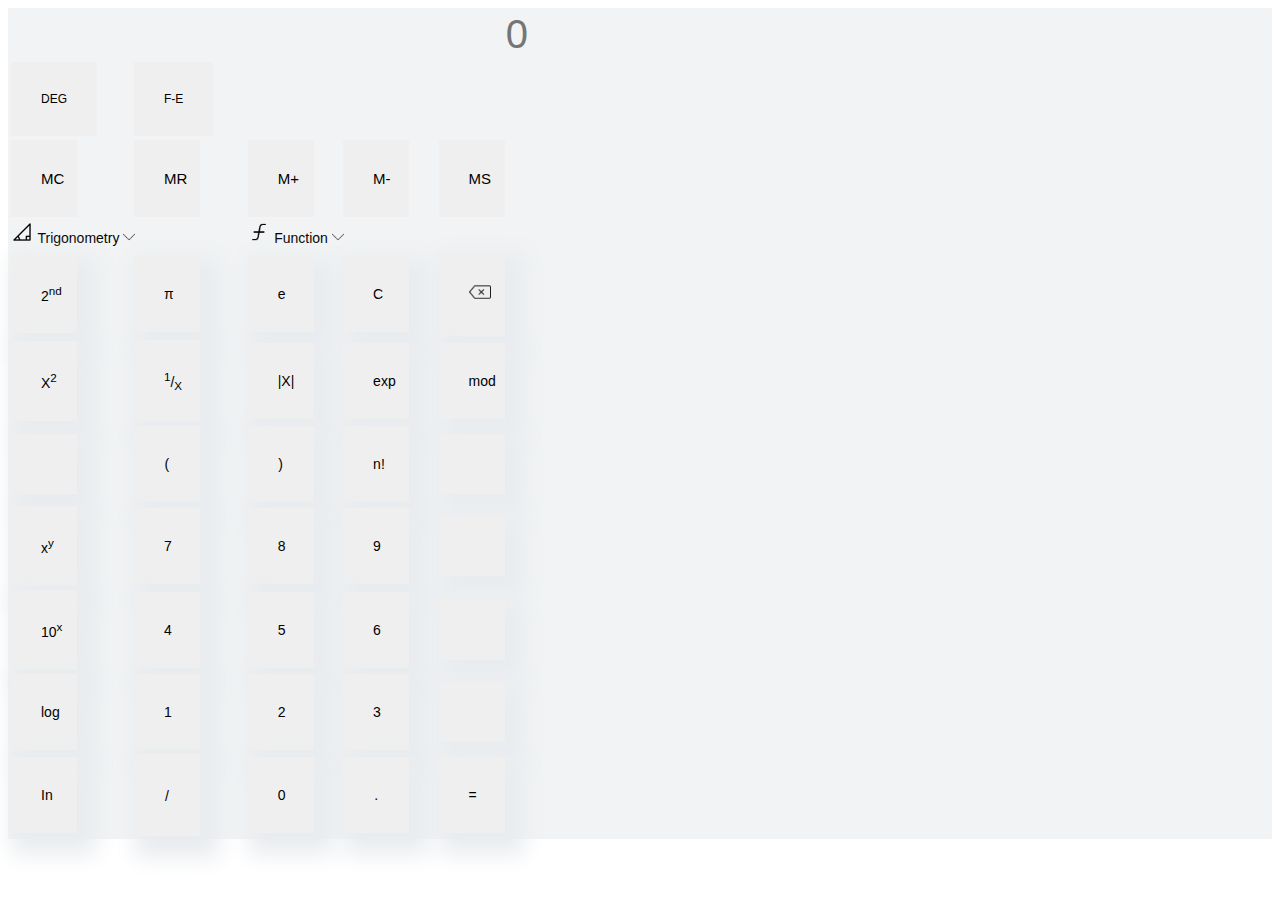
==== index.html @ 89443f89 "Create a web-based scientific calculator" ====
<!DOCTYPE html>
<html>
<head>
	<meta charset="utf-8">
	<meta name="viewport" content="width=device-width, initial-scale=1">
	<link href="https://cdn.jsdelivr.net/npm/bootstrap@5.3.0-alpha1/dist/css/bootstrap.min.css" rel="stylesheet" integrity="sha384-GLhlTQ8iRABdZLl6O3oVMWSktQOp6b7In1Zl3/Jr59b6EGGoI1aFkw7cmDA6j6gD" crossorigin="anonymous">

	<!-- Embed Scientific Calculator LCD Font Family -->
	<link href="https://fonts.cdnfonts.com/css/scientific-calculator-lcd" rel="stylesheet">
	<!-- added the external stylesheets -->
	<link rel="stylesheet" type="text/css" href="css/style.css">
	<!-- font awesome -->
	<link rel="stylesheet" href="https://cdnjs.cloudflare.com/ajax/libs/font-awesome/6.2.1/css/all.min.css" integrity="sha512-MV7K8+y+gLIBoVD59lQIYicR65iaqukzvf/nwasF0nqhPay5w/9lJmVM2hMDcnK1OnMGCdVK+iQrJ7lzPJQd1w==" crossorigin="anonymous" referrerpolicy="no-referrer" />

	<title>Scientific Calculator</title>
</head>
<body>
	<div class="container m-5">
		<div class="row d-flex justify-content-center">
			<div class="col-md-4 content">
				<table class="table calculator fw-bold">
					<thead class="table-heading">
						<tr class="sc-col-1" >
							<td colspan=5>
								<div class="output form-group">
									<input type="text" name="" class="ans form-control  input-text fw-bold" readonly placeholder="0" />
								</div>
							</td>
						</tr>
					</thead>
					<tbody class=" actions">
						<tr class="sc-col-2 d-flex">
							<td class="deg p-2 mr-4">
								<button class="btn  btn-op fw-bold" data-value="deg">DEG</button>
							</td>
							<td class="fe p-2 mr-4">
								<button class="btn btn-op fw-bold" data-value="fe">F-E</button>
							</td>
						</tr>
						<tr class="sc-col-3 d-flex">
							<td class="mc p-2 mr-4">
								<button class="btn sc-col-3-btn btn-op fw-bold opacity-25" data-value="mc">MC</button>
							</td>
							<td class="mr p-2 mr-4">
								<button class="btn sc-col-3-btn btn-op fw-bold opacity-25" data-value="mr">MR</button>
							</td>

							<!-- add the current value in memory | M+ -->
							<td class="mplus p-2 mr-4">
								<button class="btn sc-col-3-btn btn-op fw-bold" data-value="m+">
									M+
								</button>
							</td>

							<!-- sub the current value from memory | M- -->
							<td class="mminus p-2 mr-4">
								<button class="btn sc-col-3-btn btn-op fw-bold" data-value="m-">
									M-
								</button>
							</td>

							<!-- gives the final output from stored memory | MS(Memory Stored)-->
							<td class="ms p-2 mr-4">
								<button class="btn sc-col-3-btn btn-op fw-bold" data-value="ms">
									MS
								</button>
							</td>
						</tr>
						<tr class="sc-col-4 d-flex">
							<td class="trig" colspan=2>
								<img class="trig-icon" src="img/icons8-trigonometry-22.png" alt="trig-icon">
								<span>
									Trigonometry
									<img class="down-arrow-icon" src="img/down-arrow.png" alt="down-arrow" />
								</span>
							</td>
							<td class="func" colspan="3">
								<img class="function-icon" src="img/function.png" atl="function">
								<span class="">
									Function 
									<img class="down-arrow-icon" src="img/down-arrow.png" alt="down-arrow" />
								</span>
							</td>
						</tr>
						<tr class="sc-col-4 d-flex">
							<td class="second p-2 mr-4">
								<button class="btn sc-col-4-btn btn-op fw-bold" data-value="second">
									2<sup>nd</sup>
								</button>
							</td>

							<!-- pi operation -->
							<td class="pi p-2 mr-4">
								<button class="btn sc-col-4-btn btn-op fw-bold" data-value="π">
									π
								</button>
							</td>

							<td class="e p-2 mr-4">
								<button class="btn sc-col-4-btn btn-op fw-bold" data-value="e">e</button>
							</td>

							<!-- clear all the input value -->
							<td class="clear p-2 mr-4">
								<button class="btn sc-col-4-btn btn-op fw-bold" data-value="clear">C</button>
							</td>

							<!-- remove the one number at a time -->
							<td class="ms p-2 mr-4">
								<button class="btn sc-col-4-btn btn-op fw-bold" data-value="delete">
									<img  class="delete-icon" src="img/icons8-clear-symbol-50.png" src="delete-icon">
								</button>	
							</td>
						</tr>

						<tr class="sc-col-5 d-flex">
							<td class="second p-2 mr-4">
								<button class="btn sc-col-5-btn btn-op fw-bold" data-value="square">
									X<sup>2</sup>
								</button>
							</td>

							<!-- reciprocal function 1/x -->
							<td class="pi p-2 mr-4">
								<button class="btn sc-col-5-btn btn-op fw-bold" data-value="1/x">
									<sup>1</sup>/<sub>X</sub>
								</button>
							</td>

							<td class="e p-2 mr-4">
								<button class="btn sc-col-5-btn btn-op fw-bold" data-value="|x|">
									|X|
								</button>
							</td>

							<td class="clear p-2 mr-4">
								<button class="btn sc-col-5-btn btn-op fw-bold" data-value="c">
									exp
								</button>
							</td>

							<!-- mod operation (%) -->
							<td class="ms p-2 mr-4">
								<button class="btn sc-col-5-btn btn-op fw-bold" data-value="%">
									mod
								</button>	
							</td>
						</tr>


						<tr class="sc-col-5 d-flex">
							<td class="second p-2 mr-4">
								<button class="btn sc-col-5-btn btn-op fw-bold" data-value="second">
									<i class="fa fa-square-root-variable"></i>
								</button>
							</td>
							<td class="pi p-2 mr-4">
								<button class="btn sc-col-5-btn btn-op fw-bold" data-value="(">
									(
								</button>
							</td>

							<td class="e p-2 mr-4">
								<button class="btn sc-col-5-btn btn-op fw-bold" data-value=")">
									)
								</button>
							</td>

							<td class="clear p-2 mr-4">
								<button class="btn sc-col-5-btn btn-op fw-bold" data-value="!">
									n!
								</button>
							</td>

							<td class="ms p-2 mr-4">
								<button class="btn sc-col-5-btn btn-op fw-bold" data-value="/">
									<!-- &#x00f7; -->
									<i class="fa-solid fa-divide"></i>
								</button>	
							</td>
						</tr>

						<tr class="sc-col-5 d-flex">
							<td class="p-2 mr-4">
								<button class="btn sc-col-5-btn btn-op fw-bold" data-value="xsquarey">
									x<sup>y</sup>
								</button>
							</td>
							<td class="p-2 mr-4">
								<button class="btn sc-col-5-btn btn-op fw-bold" data-value="7">
									7									
								</button>
							</td>

							<td class="e p-2 mr-4">
								<button class="btn sc-col-5-btn btn-op fw-bold" data-value="8">
									8
								</button>
							</td>

							<td class="clear p-2 mr-4">
								<button class="btn sc-col-5-btn btn-op fw-bold" data-value="9">
									9
								</button>
							</td>

							<td class="ms p-2 mr-4">
								<button class="btn sc-col-5-btn btn-op fw-bold" data-value="*">
									<i class="fa-sharp fa-solid fa-xmark"></i>
								</button>	
							</td>
						</tr>

						<tr class="sc-col-5 d-flex">
							<td class="second p-2 mr-4">
								<button class="btn sc-col-5-btn btn-op fw-bold" data-value="second">
									10<sup>x</sup>
								</button>
							</td>
							<td class="pi p-2 mr-4">
								<button class="btn sc-col-5-btn btn-op fw-bold" data-value="4">
									4									
								</button>
							</td>

							<td class="e p-2 mr-4">
								<button class="btn sc-col-5-btn btn-op fw-bold" data-value="5">
									5
								</button>
							</td>

							<td class="clear p-2 mr-4">
								<button class="btn sc-col-5-btn btn-op fw-bold" data-value="6">
									6
								</button>
							</td>

							<td class="ms p-2 mr-4">
								<button class="btn sc-col-5-btn btn-op fw-bold" data-value="-">
									<i class="fa-solid fa-minus"></i>
								</button>	
							</td>
						</tr>

						<tr class="sc-col-5 d-flex">
							<td class="second p-2 mr-4">
								<button class="btn sc-col-5-btn btn-op fw-bold" data-value="log">
									log
								</button>
							</td>
							<td class="pi p-2 mr-4">
								<button class="btn sc-col-5-btn btn-op fw-bold" data-value="1">
									1									
								</button>
							</td>

							<td class="e p-2 mr-4">
								<button class="btn sc-col-5-btn btn-op fw-bold" data-value="2">
									2
								</button>
							</td>

							<td class="clear p-2 mr-4">
								<button class="btn sc-col-5-btn btn-op fw-bold" data-value="3">
									3
								</button>
							</td>

							<td class="ms p-2 mr-4">
								<button class="btn sc-col-5-btn btn-op fw-bold" data-value="+">
									<i class="fa-sharp fa-solid fa-plus"></i>
								</button>	
							</td>
						</tr>

						<tr class="sc-col-5 d-flex">
							<td class="second p-2 mr-4">
								<button class="btn sc-col-5-btn btn-op fw-bold" data-value="in">
									In
								</button>
							</td>
							<td class="pi p-2 mr-4">
								<button class="btn sc-col-5-btn btn-op fw-bold" data-value="pi">
									<sup><i class="fa-sharp fa-solid fa-plus"></i></sup>/<sub><i class="fa-solid fa-minus"></i></sub>					
								</button>
							</td>

							<td class="e p-2 mr-4">
								<button class="btn sc-col-5-btn btn-op fw-bold" data-value="0">
									0
								</button>
							</td>

							<td class="clear p-2 mr-4">
								<button class="btn sc-col-5-btn btn-op fw-bold" data-value=".">
									.
								</button>
							</td>

							<td class="ms p-2 mr-4">
								<button class="btn sc-col-5-btn btn-op fw-bold" data-value="=">
									=
								</button>	
							</td>
						</tr>

					</tbody>
				</table>
			</div>
		</div>
	</div>

<script src="js/script.js" type="text/javascript"></script>
</body>
</html>
---- css/style.css ----
/*import the Scientific Calculator font*/
@import url('https://fonts.cdnfonts.com/css/scientific-calculator-lcd');

body{
	font-family: 'Scientific Calculator LCD', sans-serif;
}

.form-control{
	border: none;
	background-color: rgb(241 243 244);

}
.input-text{
	text-align: right;
	font-size: 40px;
}

.content{
 	background-color: rgb(241 243 244);
}

.deg{
	border: none;
}

table, thead, th, td, input, tbody{
	border: none;
}

.btn-op{
	font-size: 12px;
}

span{
	font-size: 14px;
	font-weight: normal;

}

.function-icon{
	height: 22px;
	width: 22px;
}

.down-arrow-icon{
	height: 12px;
	width: 12px;
}

.sup-text{
    vertical-align: sup;
	font-size: 9px;
}

.delete-icon{
	width: 22px;
	height: 22px;
}

.sc-col-4-btn, .sc-col-5-btn{
	font-size: 14px;
	font-weight: normal;
	width: 66px;
/*	#e9ecef*/
	box-shadow: 10px 12px 21px 10px #e9ecef;
}

.sc-col-3-btn{
	font-size: 15px;
	font-weight: normal;
	width: 66px;
}

button{
	border: none;
	outline: none;
	padding: 30px;
	font-weight: normal;
}
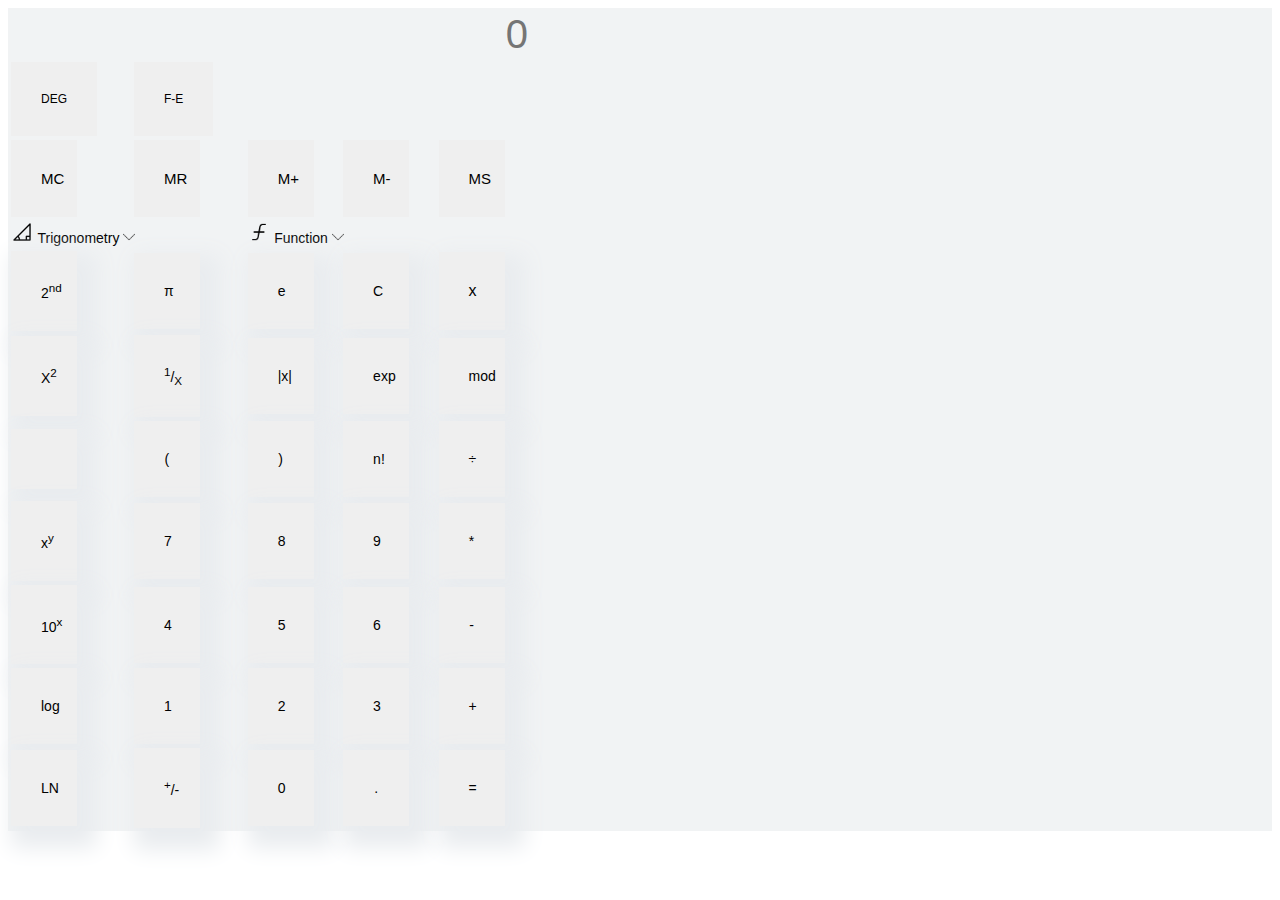
==== commit ecb9e008: "update the calculator" ====
--- a/index.html
+++ b/index.html
@@ -11,24 +11,33 @@
 	<link rel="stylesheet" type="text/css" href="css/style.css">
 	<!-- font awesome -->
 	<link rel="stylesheet" href="https://cdnjs.cloudflare.com/ajax/libs/font-awesome/6.2.1/css/all.min.css" integrity="sha512-MV7K8+y+gLIBoVD59lQIYicR65iaqukzvf/nwasF0nqhPay5w/9lJmVM2hMDcnK1OnMGCdVK+iQrJ7lzPJQd1w==" crossorigin="anonymous" referrerpolicy="no-referrer" />
+    <script src="https://cdnjs.cloudflare.com/ajax/libs/jquery/3.2.1/jquery.js">
+    </script>
+    <script src="https://maxcdn.bootstrapcdn.com/bootstrap/3.4.1/js/bootstrap.min.js"></script>
 
 	<title>Scientific Calculator</title>
 </head>
 <body>
+	<div class="header row mt-3">
+	</div>
 	<div class="container m-5">
+		 
 		<div class="row d-flex justify-content-center">
 			<div class="col-md-4 content">
+
 				<table class="table calculator fw-bold">
 					<thead class="table-heading">
-						<tr class="sc-col-1" >
-							<td colspan=5>
-								<div class="output form-group">
-									<input type="text" name="" class="ans form-control  input-text fw-bold" readonly placeholder="0" />
+						<tr class="sc-col-1 " >
+							<td colspan=5 class="">
+								<div class="output form-group overflow-auto">
+									<input type="text" name="" class="input_field form-control  input-text fw-bold " readonly placeholder="0" />
 								</div>
 							</td>
 						</tr>
 					</thead>
 					<tbody class=" actions">
+
+						<!-- Degree operation -->
 						<tr class="sc-col-2 d-flex">
 							<td class="deg p-2 mr-4">
 								<button class="btn  btn-op fw-bold" data-value="deg">DEG</button>
@@ -37,12 +46,20 @@
 								<button class="btn btn-op fw-bold" data-value="fe">F-E</button>
 							</td>
 						</tr>
+
+						<!-- memory clear operation-->
 						<tr class="sc-col-3 d-flex">
 							<td class="mc p-2 mr-4">
-								<button class="btn sc-col-3-btn btn-op fw-bold opacity-25" data-value="mc">MC</button>
-							</td>
+								<button class="btn sc-col-3-btn btn-op fw-bold opacity-25" data-value="mc">
+									MC
+								</button>
+							</td>
+
+							<!-- memory recall operation, read thef final output from memory -->
 							<td class="mr p-2 mr-4">
-								<button class="btn sc-col-3-btn btn-op fw-bold opacity-25" data-value="mr">MR</button>
+								<button class="btn sc-col-3-btn btn-op fw-bold opacity-25" data-value="mr">
+									MR
+								</button>
 							</td>
 
 							<!-- add the current value in memory | M+ -->
@@ -65,6 +82,7 @@
 									MS
 								</button>
 							</td>
+
 						</tr>
 						<tr class="sc-col-4 d-flex">
 							<td class="trig" colspan=2>
@@ -97,18 +115,22 @@
 							</td>
 
 							<td class="e p-2 mr-4">
-								<button class="btn sc-col-4-btn btn-op fw-bold" data-value="e">e</button>
+								<button class="btn sc-col-4-btn btn-op fw-bold" data-value="euler_number">
+									e
+								</button>
 							</td>
 
 							<!-- clear all the input value -->
 							<td class="clear p-2 mr-4">
-								<button class="btn sc-col-4-btn btn-op fw-bold" data-value="clear">C</button>
+								<button class="btn sc-col-4-btn btn-op fw-bold" data-value="clear">
+								 C
+								</button>
 							</td>
 
 							<!-- remove the one number at a time -->
 							<td class="ms p-2 mr-4">
 								<button class="btn sc-col-4-btn btn-op fw-bold" data-value="delete">
-									<img  class="delete-icon" src="img/icons8-clear-symbol-50.png" src="delete-icon">
+									<span class=" fw-bold" style="font-size: 16px;"> x </span>
 								</button>	
 							</td>
 						</tr>
@@ -127,14 +149,16 @@
 								</button>
 							</td>
 
-							<td class="e p-2 mr-4">
-								<button class="btn sc-col-5-btn btn-op fw-bold" data-value="|x|">
-									|X|
-								</button>
-							</td>
-
-							<td class="clear p-2 mr-4">
-								<button class="btn sc-col-5-btn btn-op fw-bold" data-value="c">
+							<!-- absolute operation  -->
+							<td class="e p-2 mr-4">
+								<button class="btn sc-col-5-btn btn-op fw-bold" data-value="abs">
+									|x|
+								</button>
+							</td>
+
+							<!-- exponential operation -->
+							<td class="clear p-2 mr-4">
+								<button class="btn sc-col-5-btn btn-op fw-bold" data-value="exp">
 									exp
 								</button>
 							</td>
@@ -150,16 +174,17 @@
 
 						<tr class="sc-col-5 d-flex">
 							<td class="second p-2 mr-4">
-								<button class="btn sc-col-5-btn btn-op fw-bold" data-value="second">
-									<i class="fa fa-square-root-variable"></i>
-								</button>
-							</td>
+									<button class="fa fa-square-root-variable btn sc-col-5-btn btn-op fw-bold" data-value="sqrt"></button>
+							</td>
+
+							<!-- opening parenthesis operation -->
 							<td class="pi p-2 mr-4">
 								<button class="btn sc-col-5-btn btn-op fw-bold" data-value="(">
 									(
 								</button>
 							</td>
 
+							<!-- closing parenthesis operation -->
 							<td class="e p-2 mr-4">
 								<button class="btn sc-col-5-btn btn-op fw-bold" data-value=")">
 									)
@@ -172,14 +197,16 @@
 								</button>
 							</td>
 
+							<!-- divisions iperation -->
 							<td class="ms p-2 mr-4">
 								<button class="btn sc-col-5-btn btn-op fw-bold" data-value="/">
 									<!-- &#x00f7; -->
-									<i class="fa-solid fa-divide"></i>
-								</button>	
-							</td>
-						</tr>
-
+									÷
+								</button>	
+							</td>
+						</tr>
+
+						<!-- x square y operation -->
 						<tr class="sc-col-5 d-flex">
 							<td class="p-2 mr-4">
 								<button class="btn sc-col-5-btn btn-op fw-bold" data-value="xsquarey">
@@ -206,14 +233,14 @@
 
 							<td class="ms p-2 mr-4">
 								<button class="btn sc-col-5-btn btn-op fw-bold" data-value="*">
-									<i class="fa-sharp fa-solid fa-xmark"></i>
-								</button>	
-							</td>
-						</tr>
-
-						<tr class="sc-col-5 d-flex">
-							<td class="second p-2 mr-4">
-								<button class="btn sc-col-5-btn btn-op fw-bold" data-value="second">
+									*
+								</button>	
+							</td>
+						</tr>
+
+						<tr class="sc-col-5 d-flex">
+							<td class="second p-2 mr-4">
+								<button class="btn sc-col-5-btn btn-op fw-bold" data-value="10squarex">
 									10<sup>x</sup>
 								</button>
 							</td>
@@ -237,11 +264,12 @@
 
 							<td class="ms p-2 mr-4">
 								<button class="btn sc-col-5-btn btn-op fw-bold" data-value="-">
-									<i class="fa-solid fa-minus"></i>
-								</button>	
-							</td>
-						</tr>
-
+									<span>-</span>
+								</button>	
+							</td>
+						</tr>
+
+						<!-- log operation -->
 						<tr class="sc-col-5 d-flex">
 							<td class="second p-2 mr-4">
 								<button class="btn sc-col-5-btn btn-op fw-bold" data-value="log">
@@ -268,20 +296,20 @@
 
 							<td class="ms p-2 mr-4">
 								<button class="btn sc-col-5-btn btn-op fw-bold" data-value="+">
-									<i class="fa-sharp fa-solid fa-plus"></i>
-								</button>	
-							</td>
-						</tr>
-
-						<tr class="sc-col-5 d-flex">
-							<td class="second p-2 mr-4">
-								<button class="btn sc-col-5-btn btn-op fw-bold" data-value="in">
-									In
-								</button>
-							</td>
-							<td class="pi p-2 mr-4">
-								<button class="btn sc-col-5-btn btn-op fw-bold" data-value="pi">
-									<sup><i class="fa-sharp fa-solid fa-plus"></i></sup>/<sub><i class="fa-solid fa-minus"></i></sub>					
+									+
+								</button>	
+							</td>
+						</tr>
+
+						<tr class="sc-col-5 d-flex">
+							<td class="second p-2 mr-4">
+								<button class="btn sc-col-5-btn btn-op fw-bold" data-value="natural_logarithm">
+									LN
+								</button>
+							</td>
+							<td class="pi p-2 mr-4">
+								<button class="btn sc-col-5-btn btn-op fw-bold" data-value="plus&minus">
+									<sup>+</i></sup>/-			
 								</button>
 							</td>
 
--- a/css/style.css
+++ b/css/style.css
@@ -14,6 +14,12 @@
 	text-align: right;
 	font-size: 40px;
 }
+/*.header {
+    margin-left: 490px;
+    background-color: rgb(241 243 244);
+    padding: 30px;
+    width: 23%;
+}*/
 
 .content{
  	background-color: rgb(241 243 244);
@@ -76,6 +82,11 @@
 	outline: none;
 	padding: 30px;
 	font-weight: normal;
+	align-items: center;
 }
 
+.fa-square-root-variable{
+	font-size: 16px;
+	font-weight: none;	
+}
 
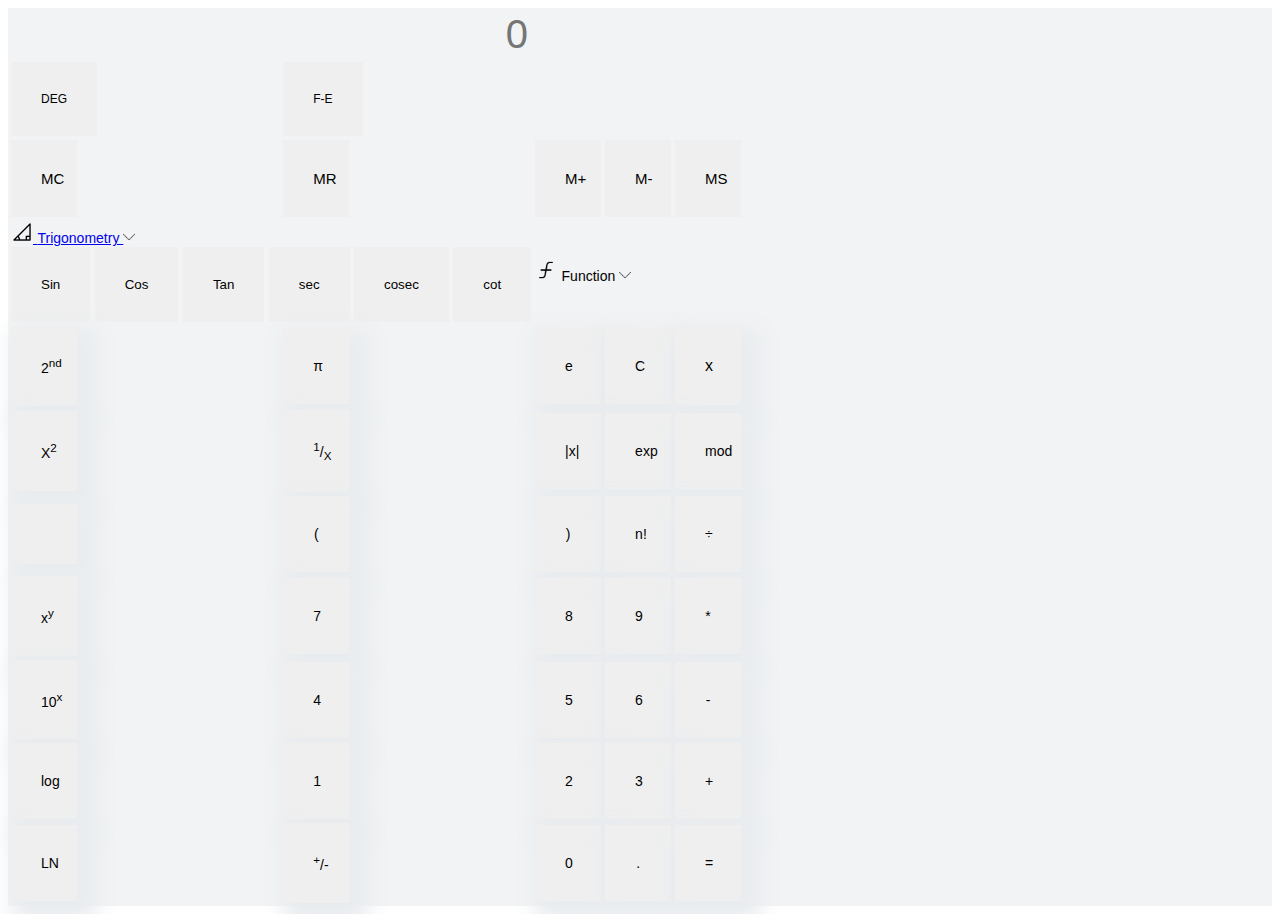
==== commit 8559bdc5: "added the trigonometry function" ====
--- a/index.html
+++ b/index.html
@@ -15,6 +15,9 @@
     </script>
     <script src="https://maxcdn.bootstrapcdn.com/bootstrap/3.4.1/js/bootstrap.min.js"></script>
 
+<script src="https://cdn.jsdelivr.net/npm/popper.js@1.12.9/dist/umd/popper.min.js" integrity="sha384-ApNbgh9B+Y1QKtv3Rn7W3mgPxhU9K/ScQsAP7hUibX39j7fakFPskvXusvfa0b4Q" crossorigin="anonymous"></script>
+<script src="https://cdn.jsdelivr.net/npm/bootstrap@4.0.0/dist/js/bootstrap.min.js" integrity="sha384-JZR6Spejh4U02d8jOt6vLEHfe/JQGiRRSQQxSfFWpi1MquVdAyjUar5+76PVCmYl" crossorigin="anonymous"></script>
+
 	<title>Scientific Calculator</title>
 </head>
 <body>
@@ -29,8 +32,8 @@
 					<thead class="table-heading">
 						<tr class="sc-col-1 " >
 							<td colspan=5 class="">
-								<div class="output form-group overflow-auto">
-									<input type="text" name="" class="input_field form-control  input-text fw-bold " readonly placeholder="0" />
+								<div class="output form-group ">
+									<input type="text" name="" class="input_field form-control  input-text fw-bold "  placeholder="0" />
 								</div>
 							</td>
 						</tr>
@@ -85,14 +88,33 @@
 
 						</tr>
 						<tr class="sc-col-4 d-flex">
-							<td class="trig" colspan=2>
-								<img class="trig-icon" src="img/icons8-trigonometry-22.png" alt="trig-icon">
-								<span>
+							<td class="trig show dropdown" colspan=2>
+								<!--<img class="trig-icon" src="img/icons8-trigonometry-22.png" alt="trig-icon">
+								<span class="">
 									Trigonometry
 									<img class="down-arrow-icon" src="img/down-arrow.png" alt="down-arrow" />
-								</span>
-							</td>
-							<td class="func" colspan="3">
+								</span> -->
+
+							  <a class="btn btn-b dropdown-toggle" href="#" role="button" id="dropdownMenuLink" data-toggle="dropdown" aria-haspopup="true" aria-expanded="false">
+							  	<img class="trig-icon" src="img/icons8-trigonometry-22.png" alt="trig-icon">
+								<span class="">
+							    Trigonometry
+							    <img class="down-arrow-icon" src="img/down-arrow.png" alt="down-arrow" />
+							  </a>
+
+							  <div class="dropdown-menu " aria-labelledby="dropdownMenuLink">
+							    <button  class="dropdown-item" data-value="sin">Sin</button>
+							    <button class="dropdown-item" data-value="cos">Cos</button>
+							    <button class="dropdown-item" data-value="tan">Tan</button>
+							    <button class="dropdown-item" data-value="sec">sec</button>
+							    <button class="dropdown-item" data-value="tan">cosec</button>
+							    <button class="dropdown-item" data-value="cot">cot</button>
+
+							  </div>
+
+							</td>
+
+							<td class="func mt-1" colspan="3">
 								<img class="function-icon" src="img/function.png" atl="function">
 								<span class="">
 									Function 
--- a/css/style.css
+++ b/css/style.css
@@ -8,8 +8,12 @@
 .form-control{
 	border: none;
 	background-color: rgb(241 243 244);
+}
 
+.form-group{
+	overflow: auto;
 }
+
 .input-text{
 	text-align: right;
 	font-size: 40px;
@@ -90,3 +94,15 @@
 	font-weight: none;	
 }
 
+
+.btn-b{
+	border: none;
+}
+
+.dropdown-menu{
+	background-color: rgb(241 243 244);
+}
+
+.dropdown-item:active{
+	background-color: rgb(241 243 244);
+}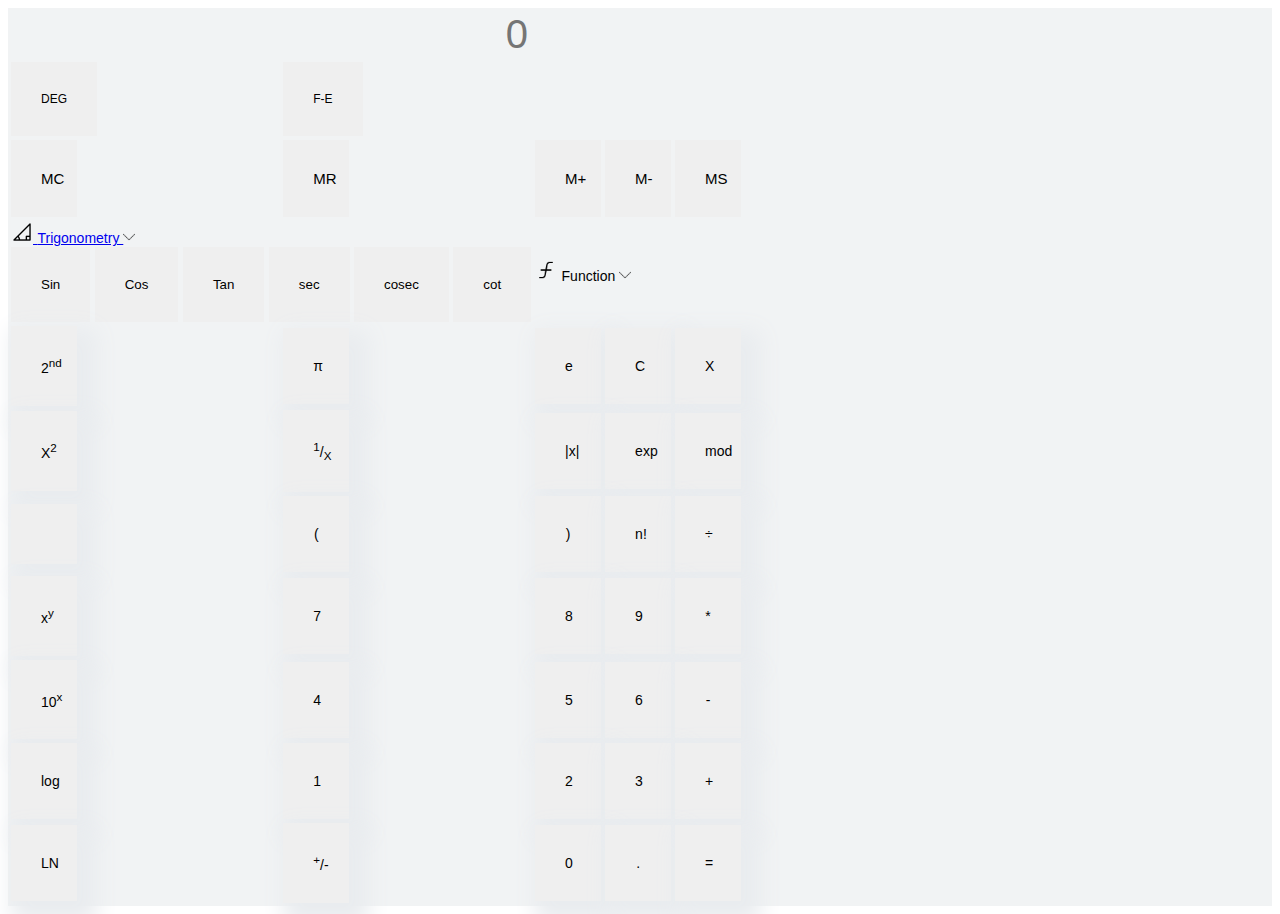
==== commit 4a38c1a2: "update the js file" ====
--- a/index.html
+++ b/index.html
@@ -11,6 +11,7 @@
 	<link rel="stylesheet" type="text/css" href="css/style.css">
 	<!-- font awesome -->
 	<link rel="stylesheet" href="https://cdnjs.cloudflare.com/ajax/libs/font-awesome/6.2.1/css/all.min.css" integrity="sha512-MV7K8+y+gLIBoVD59lQIYicR65iaqukzvf/nwasF0nqhPay5w/9lJmVM2hMDcnK1OnMGCdVK+iQrJ7lzPJQd1w==" crossorigin="anonymous" referrerpolicy="no-referrer" />
+
     <script src="https://cdnjs.cloudflare.com/ajax/libs/jquery/3.2.1/jquery.js">
     </script>
     <script src="https://maxcdn.bootstrapcdn.com/bootstrap/3.4.1/js/bootstrap.min.js"></script>
@@ -107,7 +108,7 @@
 							    <button class="dropdown-item" data-value="cos">Cos</button>
 							    <button class="dropdown-item" data-value="tan">Tan</button>
 							    <button class="dropdown-item" data-value="sec">sec</button>
-							    <button class="dropdown-item" data-value="tan">cosec</button>
+							    <button class="dropdown-item" data-value="cosec">cosec</button>
 							    <button class="dropdown-item" data-value="cot">cot</button>
 
 							  </div>
@@ -152,7 +153,7 @@
 							<!-- remove the one number at a time -->
 							<td class="ms p-2 mr-4">
 								<button class="btn sc-col-4-btn btn-op fw-bold" data-value="delete">
-									<span class=" fw-bold" style="font-size: 16px;"> x </span>
+									X
 								</button>	
 							</td>
 						</tr>
@@ -360,6 +361,6 @@
 		</div>
 	</div>
 
-<script src="js/script.js" type="text/javascript"></script>
+<script src="js/script.js" type="text/javascript" async></script>
 </body>
 </html>